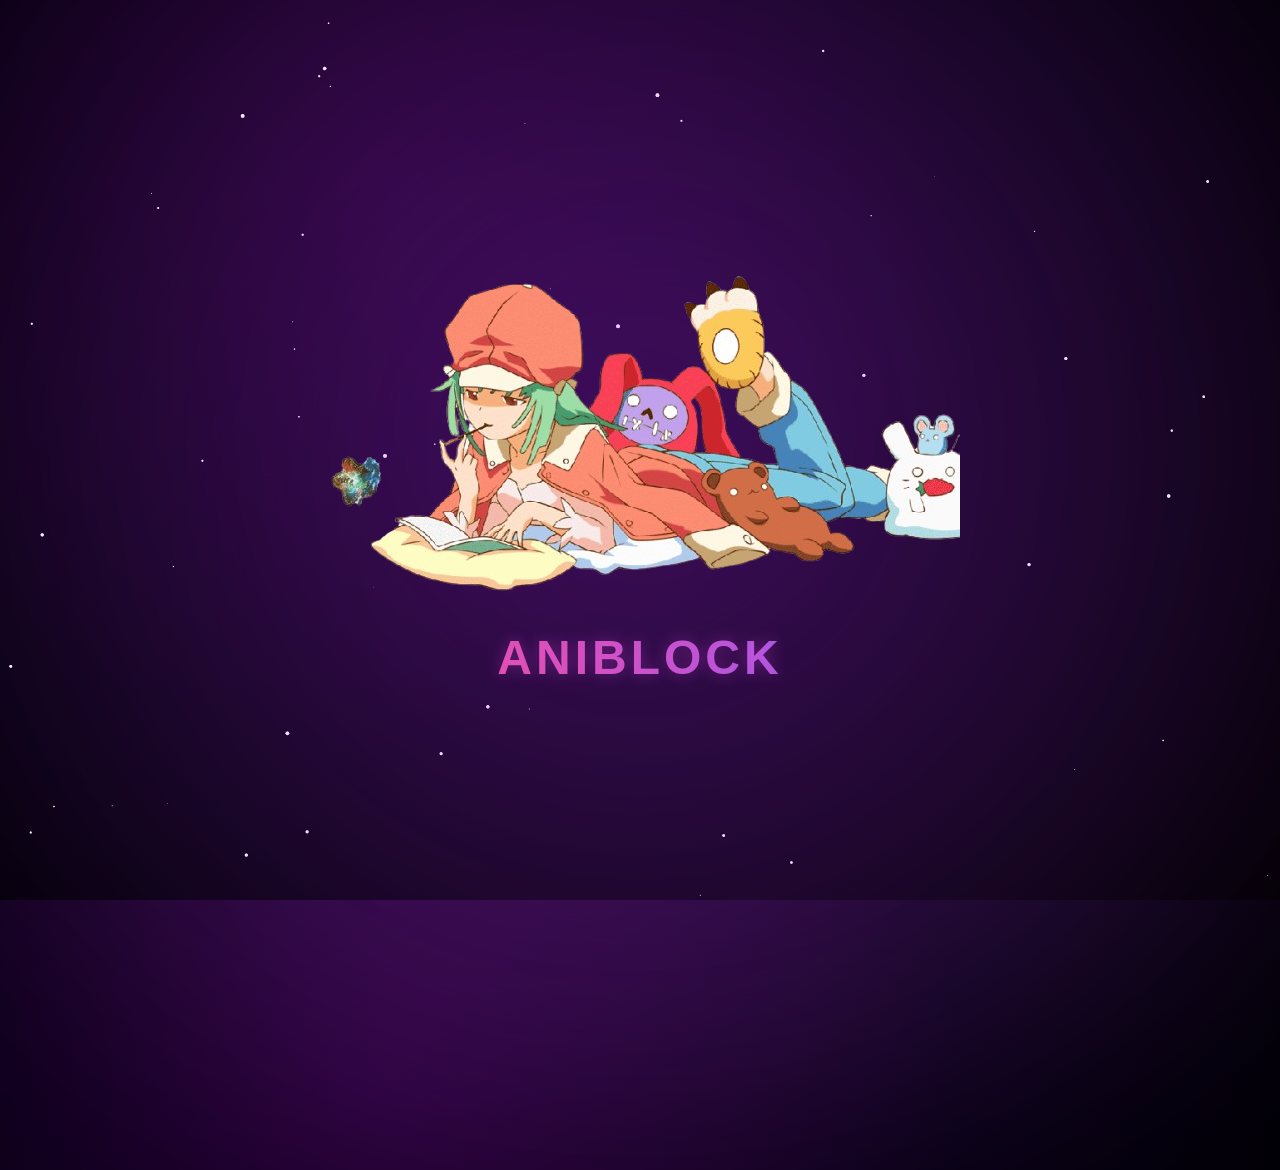
==== index.html @ 2da10698 "Add files via upload" ====
<!DOCTYPE html>
<html lang="en">
<head>
  <meta charset="UTF-8" />
  <meta name="viewport" content="width=device-width, initial-scale=1.0" />
  <title>ANIBLOCK</title>
  <link rel="stylesheet" href="style.css" />

  <!-- preload custom font -->
  <link rel="preload" href="fonts/aniblock.ttf" as="font" type="font/ttf" crossorigin="anonymous">
</head>
<body>
  <div class="container">
    <img class="logo" src="sengoku.png" alt="ANIBLOCK logo">
    <h1 class="title">ANIBLOCK</h1>
  </div>

  <script src="script.js"></script>
</body>
</html>
---- style.css ----
@font-face {
  font-family: "Aniblock";
  src: url("aniblock.ttf") format("truetype");
}

* {
  margin: 0;
  padding: 0;
  box-sizing: border-box;
}

body {
  height: 100vh;
  display: flex;
  justify-content: center;
  align-items: center;
  flex-direction: column;
  background: radial-gradient(circle at 30% 20%, #250035, #050010, #000);
  font-family: "Aniblock", sans-serif;
  color: white;
  overflow: hidden;
  position: relative;
}

/* === Spirit Mist layers === */
body::before,
body::after {
  content: "";
  position: absolute;
  top: -30%;
  left: -30%;
  width: 160%;
  height: 160%;
  border-radius: 50%;
  filter: blur(120px);
  z-index: -1;
  animation: float 18s infinite alternate ease-in-out;
}

body::before {
  background: radial-gradient(circle, rgba(255, 150, 255, 0.2), transparent 70%);
}

body::after {
  background: radial-gradient(circle, rgba(150, 0, 255, 0.25), transparent 70%);
  animation-delay: 5s;
}

/* === Logo + Title === */
.logo img {
  width: 350px;
  max-width: 80vw;
  display: block;
  margin: 0 auto;
  filter: drop-shadow(0 0 25px rgba(255, 0, 180, 0.4));
  transition: transform 3s ease-in-out;
}

.logo img:hover {
  transform: scale(1.05);
}

.title {
  font-size: 3rem;
  margin-top: 20px;
  letter-spacing: 4px;
  background: linear-gradient(90deg, #ff4b8a, #8a5bff);
  -webkit-background-clip: text;
  -webkit-text-fill-color: transparent;
  text-align: center;
  text-shadow: 0 0 15px rgba(255, 80, 255, 0.3);
  animation: fadeIn 2s ease forwards;
}

/* === Keyframes === */
@keyframes float {
  0% {
    transform: scale(1) translate(0, 0);
  }
  100% {
    transform: scale(1.3) translate(80px, 40px);
  }
}

@keyframes fadeIn {
  from { opacity: 0; transform: translateY(10px); }
  to { opacity: 1; transform: translateY(0); }
}
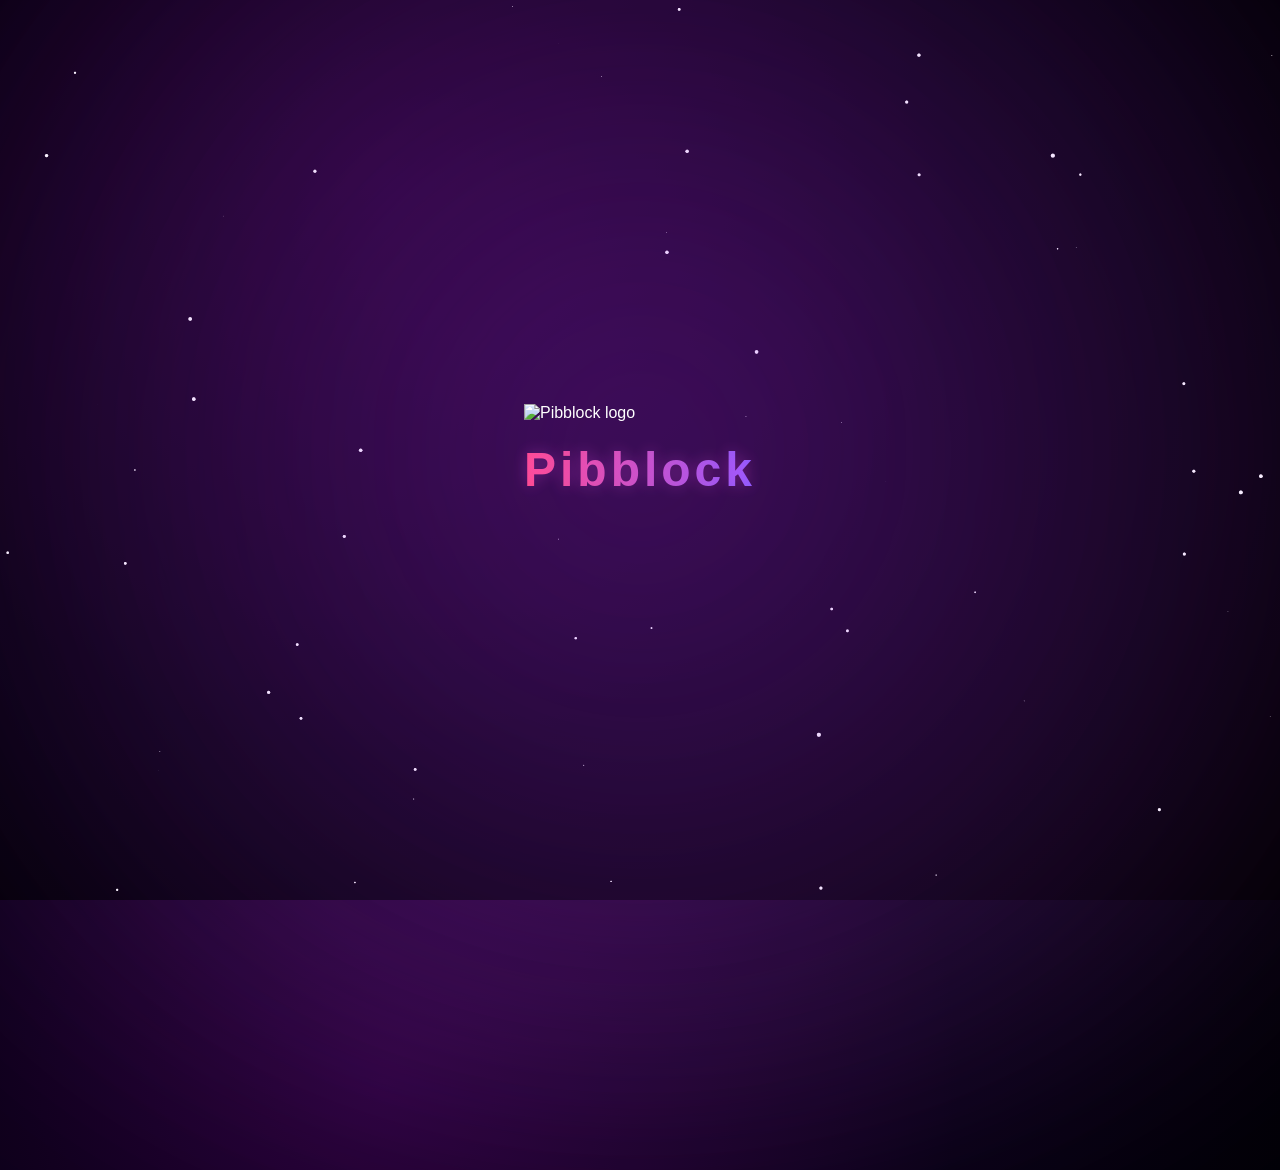
==== commit fff15368: "Update index.html" ====
--- a/index.html
+++ b/index.html
@@ -3,7 +3,7 @@
 <head>
   <meta charset="UTF-8" />
   <meta name="viewport" content="width=device-width, initial-scale=1.0" />
-  <title>ANIBLOCK</title>
+  <title>Pibblock</title>
   <link rel="stylesheet" href="style.css" />
 
   <!-- preload custom font -->
@@ -11,8 +11,8 @@
 </head>
 <body>
   <div class="container">
-    <img class="logo" src="sengoku.png" alt="ANIBLOCK logo">
-    <h1 class="title">ANIBLOCK</h1>
+    <img class="logo" src="xuancuong.gif" alt="Pibblock logo">
+    <h1 class="title">Pibblock</h1>
   </div>
 
   <script src="script.js"></script>
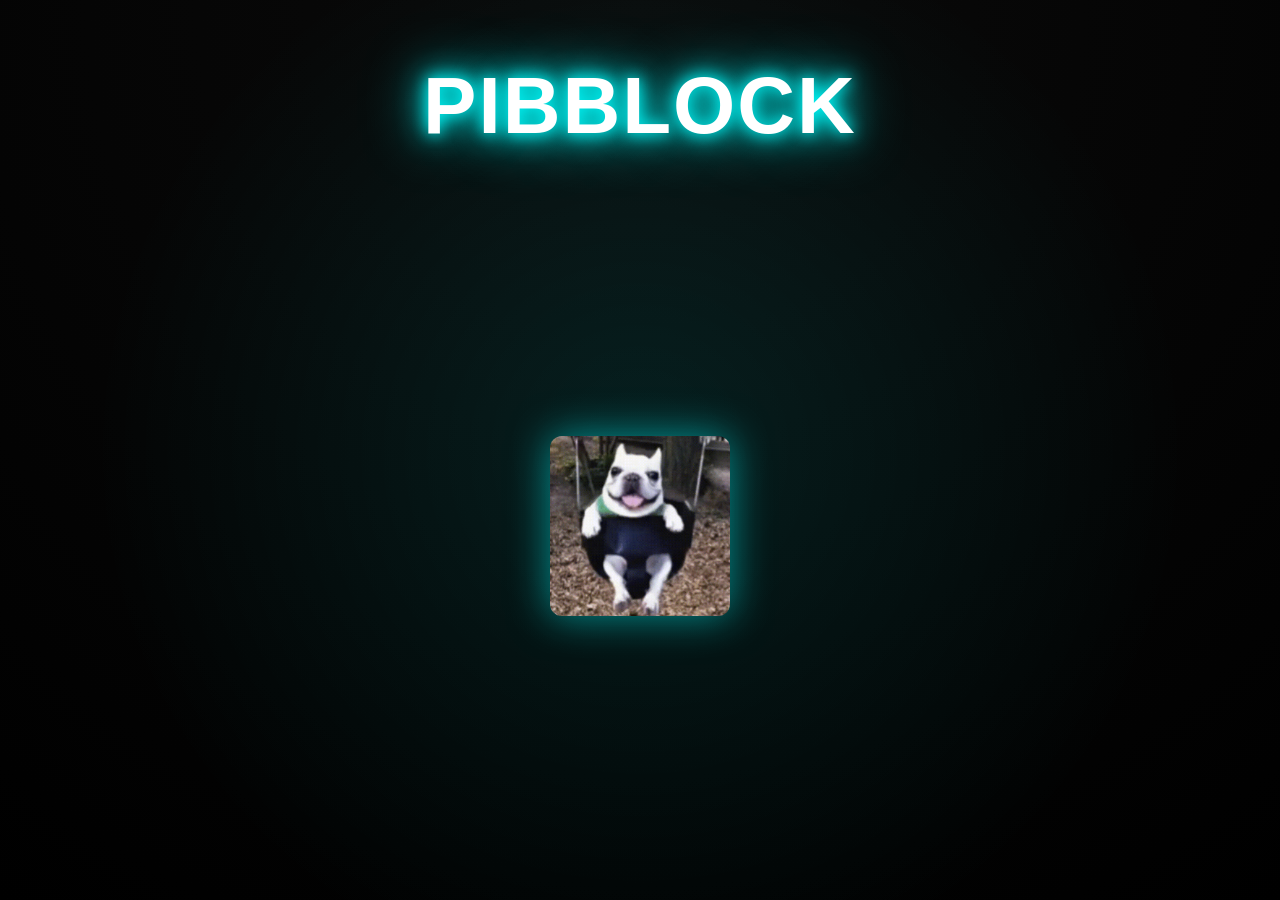
==== commit 77d840c9: "Update index.html" ====
--- a/index.html
+++ b/index.html
@@ -4,17 +4,108 @@
   <meta charset="UTF-8" />
   <meta name="viewport" content="width=device-width, initial-scale=1.0" />
   <title>Pibblock</title>
-  <link rel="stylesheet" href="style.css" />
+  <style>
+    /* Reset + Base */
+    * {
+      margin: 0;
+      padding: 0;
+      box-sizing: border-box;
+    }
 
-  <!-- preload custom font -->
-  <link rel="preload" href="fonts/aniblock.ttf" as="font" type="font/ttf" crossorigin="anonymous">
+    body {
+      font-family: 'aniblock', Arial, sans-serif;
+      background: radial-gradient(circle at top, #0a0a0a 0%, #000 100%);
+      color: white;
+      height: 100vh;
+      display: flex;
+      flex-direction: column;
+      align-items: center;
+      justify-content: flex-start;
+      overflow: hidden;
+    }
+
+    /* Glowing animated title */
+    .title {
+      font-size: 5rem;
+      letter-spacing: 2px;
+      margin-top: 60px;
+      text-transform: uppercase;
+      color: #fff;
+      text-shadow: 0 0 15px #0ff, 0 0 30px #0ff, 0 0 60px #0ff;
+      animation: glowPulse 2.5s ease-in-out infinite;
+      cursor: pointer;
+      transition: transform 0.3s ease;
+    }
+
+    .title:hover {
+      transform: scale(1.05);
+      text-shadow: 0 0 25px #00ffff, 0 0 50px #00ffff, 0 0 80px #00ffff;
+    }
+
+    @keyframes glowPulse {
+      0%, 100% {
+        text-shadow: 0 0 15px #0ff, 0 0 30px #0ff, 0 0 60px #0ff;
+      }
+      50% {
+        text-shadow: 0 0 30px #00faff, 0 0 60px #00faff, 0 0 90px #00faff;
+      }
+    }
+
+    /* Center container */
+    .container {
+      display: flex;
+      align-items: center;
+      justify-content: center;
+      flex-grow: 1;
+    }
+
+    /* Logo styling */
+    .logo {
+      width: 180px;
+      height: auto;
+      border-radius: 12px;
+      transition: transform 0.5s ease, filter 0.5s ease;
+      filter: drop-shadow(0 0 20px #00ffff88);
+    }
+
+    .logo:hover {
+      transform: scale(1.1) rotate(5deg);
+      filter: drop-shadow(0 0 35px #00ffffcc);
+    }
+
+    /* Optional subtle animation background */
+    .bg-glow {
+      position: absolute;
+      width: 100%;
+      height: 100%;
+      top: 0;
+      left: 0;
+      background: radial-gradient(circle at center, rgba(0,255,255,0.1) 0%, transparent 70%);
+      animation: floatGlow 6s ease-in-out infinite alternate;
+      z-index: 0;
+    }
+
+    @keyframes floatGlow {
+      0% {
+        transform: scale(1) translateY(0);
+      }
+      100% {
+        transform: scale(1.1) translateY(-10px);
+      }
+    }
+
+    /* Ensure elements above background */
+    .title, .container {
+      z-index: 1;
+    }
+  </style>
 </head>
 <body>
+  <div class="bg-glow"></div>
+  <h1 class="title">Pibblock</h1>
+
   <div class="container">
     <img class="logo" src="xuancuong.gif" alt="Pibblock logo">
-    <h1 class="title">Pibblock</h1>
   </div>
-
-  <script src="script.js"></script>
 </body>
 </html>
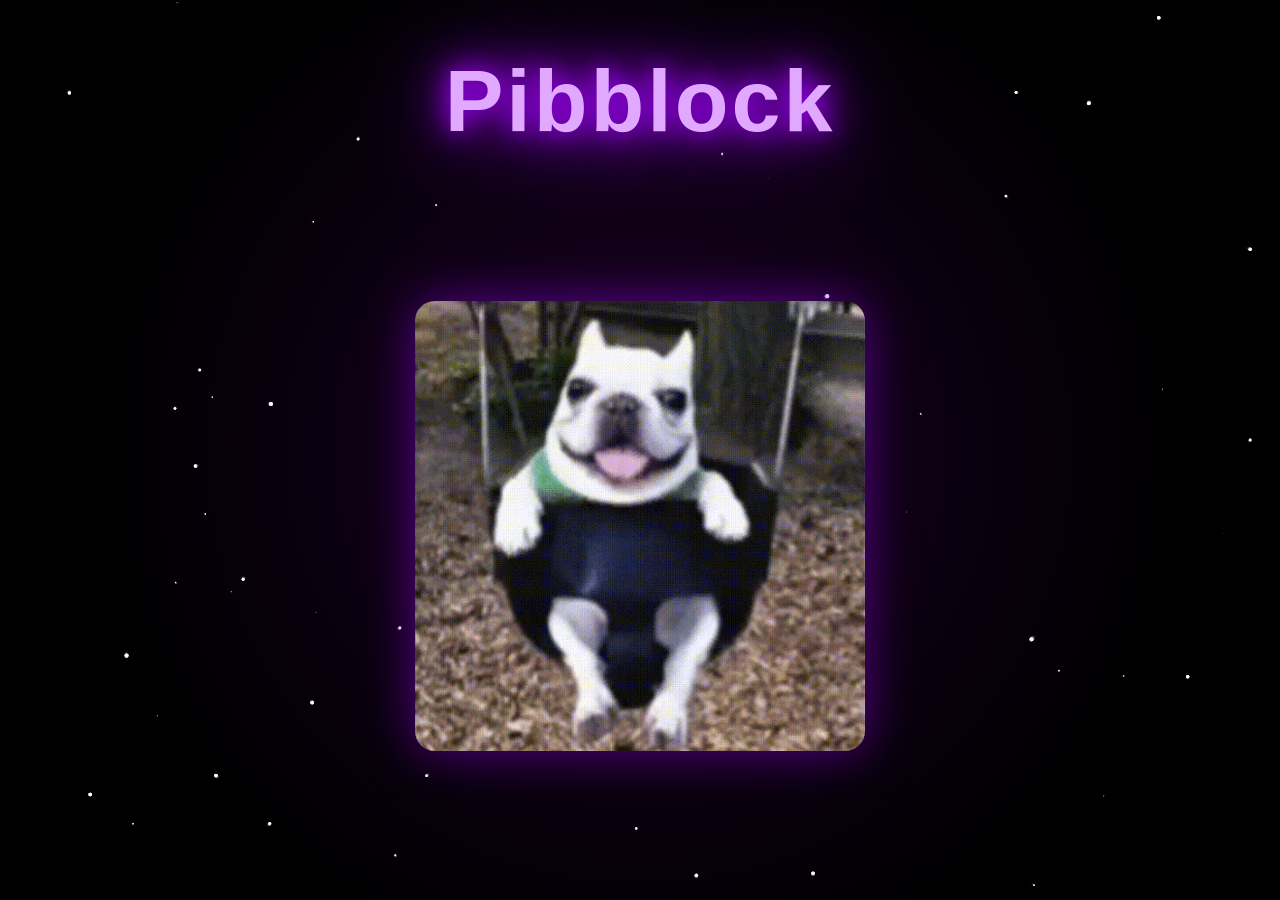
==== commit 422ba9e3: "Update index.html" ====
--- a/index.html
+++ b/index.html
@@ -4,8 +4,17 @@
   <meta charset="UTF-8" />
   <meta name="viewport" content="width=device-width, initial-scale=1.0" />
   <title>Pibblock</title>
+
+  <!-- preload custom font -->
+  <link rel="preload" href="fonts/aniblock.ttf" as="font" type="font/ttf" crossorigin="anonymous">
+
   <style>
-    /* Reset + Base */
+    @font-face {
+      font-family: 'aniblock';
+      src: url('fonts/aniblock.ttf') format('truetype');
+      font-display: swap;
+    }
+
     * {
       margin: 0;
       padding: 0;
@@ -13,8 +22,10 @@
     }
 
     body {
-      font-family: 'aniblock', Arial, sans-serif;
-      background: radial-gradient(circle at top, #0a0a0a 0%, #000 100%);
+      font-family: 'aniblock', sans-serif;
+      background: linear-gradient(120deg, #0b0014, #120026, #0b0014);
+      background-size: 400% 400%;
+      animation: gradientMove 10s ease infinite;
       color: white;
       height: 100vh;
       display: flex;
@@ -22,90 +33,86 @@
       align-items: center;
       justify-content: flex-start;
       overflow: hidden;
+      text-align: center;
+      position: relative;
     }
 
-    /* Glowing animated title */
+    @keyframes gradientMove {
+      0% { background-position: 0% 50%; }
+      50% { background-position: 100% 50%; }
+      100% { background-position: 0% 50%; }
+    }
+
+    .bg-glow {
+      position: absolute;
+      inset: 0;
+      background: radial-gradient(circle at 50% 50%, rgba(180, 0, 255, 0.15), transparent 70%);
+      animation: glowFloat 8s ease-in-out infinite alternate;
+      z-index: 0;
+      pointer-events: none;
+    }
+
+    @keyframes glowFloat {
+      0% { transform: scale(1) translateY(0); opacity: 0.7; }
+      100% { transform: scale(1.2) translateY(-15px); opacity: 1; }
+    }
+
     .title {
-      font-size: 5rem;
-      letter-spacing: 2px;
-      margin-top: 60px;
-      text-transform: uppercase;
-      color: #fff;
-      text-shadow: 0 0 15px #0ff, 0 0 30px #0ff, 0 0 60px #0ff;
-      animation: glowPulse 2.5s ease-in-out infinite;
+      font-size: 5.5rem;
+      margin-top: 50px;
+      letter-spacing: 3px;
+      color: #e0a9ff;
+      text-shadow: 0 0 25px #a200ff, 0 0 50px #a200ff, 0 0 100px #a200ff;
+      animation: glowPulse 3s ease-in-out infinite;
+      transition: transform 0.3s ease;
+      z-index: 2;
       cursor: pointer;
-      transition: transform 0.3s ease;
     }
 
     .title:hover {
-      transform: scale(1.05);
-      text-shadow: 0 0 25px #00ffff, 0 0 50px #00ffff, 0 0 80px #00ffff;
+      transform: scale(1.06);
+      text-shadow: 0 0 35px #b44dff, 0 0 70px #b44dff, 0 0 130px #b44dff;
     }
 
     @keyframes glowPulse {
       0%, 100% {
-        text-shadow: 0 0 15px #0ff, 0 0 30px #0ff, 0 0 60px #0ff;
+        text-shadow: 0 0 25px #a200ff, 0 0 50px #a200ff, 0 0 100px #a200ff;
       }
       50% {
-        text-shadow: 0 0 30px #00faff, 0 0 60px #00faff, 0 0 90px #00faff;
+        text-shadow: 0 0 40px #c94fff, 0 0 80px #c94fff, 0 0 140px #c94fff;
       }
     }
 
-    /* Center container */
     .container {
       display: flex;
       align-items: center;
       justify-content: center;
       flex-grow: 1;
+      z-index: 2;
     }
 
-    /* Logo styling */
     .logo {
-      width: 180px;
+      width: clamp(260px, 40vw, 450px);
       height: auto;
-      border-radius: 12px;
+      border-radius: 20px;
+      filter: drop-shadow(0 0 25px #a200ff80);
       transition: transform 0.5s ease, filter 0.5s ease;
-      filter: drop-shadow(0 0 20px #00ffff88);
     }
 
     .logo:hover {
-      transform: scale(1.1) rotate(5deg);
-      filter: drop-shadow(0 0 35px #00ffffcc);
-    }
-
-    /* Optional subtle animation background */
-    .bg-glow {
-      position: absolute;
-      width: 100%;
-      height: 100%;
-      top: 0;
-      left: 0;
-      background: radial-gradient(circle at center, rgba(0,255,255,0.1) 0%, transparent 70%);
-      animation: floatGlow 6s ease-in-out infinite alternate;
-      z-index: 0;
-    }
-
-    @keyframes floatGlow {
-      0% {
-        transform: scale(1) translateY(0);
-      }
-      100% {
-        transform: scale(1.1) translateY(-10px);
-      }
-    }
-
-    /* Ensure elements above background */
-    .title, .container {
-      z-index: 1;
+      transform: scale(1.1) rotate(3deg);
+      filter: drop-shadow(0 0 45px #b44dff);
     }
   </style>
 </head>
 <body>
   <div class="bg-glow"></div>
   <h1 class="title">Pibblock</h1>
-
   <div class="container">
     <img class="logo" src="xuancuong.gif" alt="Pibblock logo">
   </div>
+
+  <!-- ✅ Restored script link -->
+  <script src="script.js"></script>
 </body>
 </html>
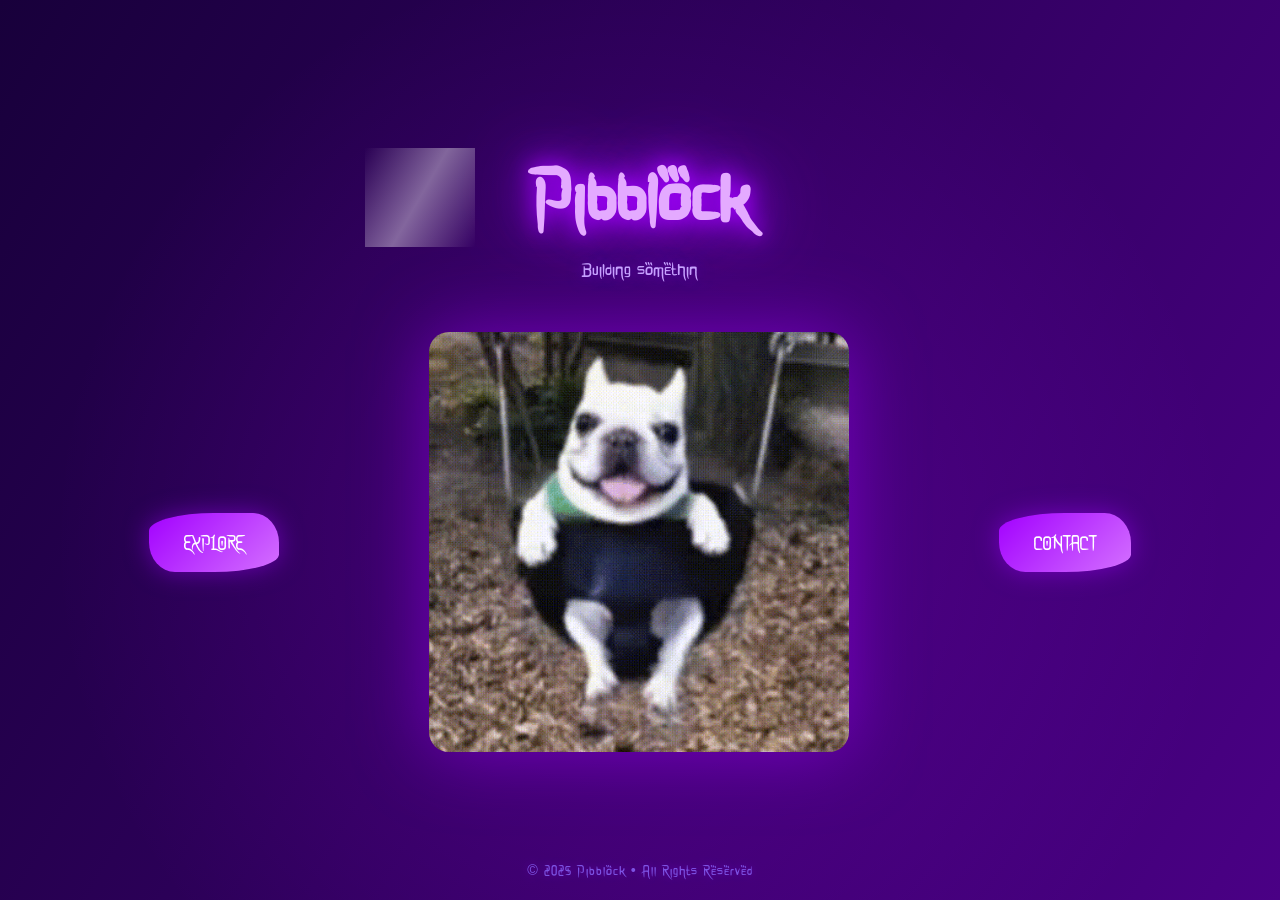
==== commit 7ea91dcf: "Update index.html" ====
--- a/index.html
+++ b/index.html
@@ -4,115 +4,230 @@
   <meta charset="UTF-8" />
   <meta name="viewport" content="width=device-width, initial-scale=1.0" />
   <title>Pibblock</title>
-
-  <!-- preload custom font -->
   <link rel="preload" href="fonts/aniblock.ttf" as="font" type="font/ttf" crossorigin="anonymous">
-
   <style>
     @font-face {
       font-family: 'aniblock';
-      src: url('fonts/aniblock.ttf') format('truetype');
+      src: url('aniblock.ttf') format('truetype');
       font-display: swap;
     }
 
-    * {
-      margin: 0;
-      padding: 0;
-      box-sizing: border-box;
-    }
+    * { margin: 0; padding: 0; box-sizing: border-box; }
 
     body {
       font-family: 'aniblock', sans-serif;
-      background: linear-gradient(120deg, #0b0014, #120026, #0b0014);
-      background-size: 400% 400%;
-      animation: gradientMove 10s ease infinite;
+      background: radial-gradient(circle at center, #120026, #050009 80%);
       color: white;
       height: 100vh;
+      overflow: hidden;
       display: flex;
       flex-direction: column;
       align-items: center;
-      justify-content: flex-start;
-      overflow: hidden;
+      justify-content: center;
       text-align: center;
       position: relative;
-    }
-
-    @keyframes gradientMove {
+      perspective: 1000px;
+    }
+
+    /* Animated gradient wave background */
+    .animated-bg {
+      position: absolute;
+      inset: 0;
+      background: linear-gradient(120deg, #18003b, #4a0085, #18003b);
+      background-size: 200% 200%;
+      animation: gradientShift 10s ease-in-out infinite;
+      z-index: 0;
+    }
+    @keyframes gradientShift {
       0% { background-position: 0% 50%; }
       50% { background-position: 100% 50%; }
       100% { background-position: 0% 50%; }
     }
 
+    /* Floating glow wave */
     .bg-glow {
       position: absolute;
       inset: 0;
-      background: radial-gradient(circle at 50% 50%, rgba(180, 0, 255, 0.15), transparent 70%);
+      background: radial-gradient(circle at 50% 60%, rgba(180,0,255,0.2), transparent 70%);
       animation: glowFloat 8s ease-in-out infinite alternate;
+      z-index: 1;
+      pointer-events: none;
+    }
+    @keyframes glowFloat {
+      0% { transform: scale(1) translateY(0); opacity: 0.6; }
+      100% { transform: scale(1.3) translateY(-30px); opacity: 1; }
+    }
+
+    /* Particles canvas */
+    canvas#particles {
+      position: absolute;
+      inset: 0;
       z-index: 0;
-      pointer-events: none;
-    }
-
-    @keyframes glowFloat {
-      0% { transform: scale(1) translateY(0); opacity: 0.7; }
-      100% { transform: scale(1.2) translateY(-15px); opacity: 1; }
-    }
-
+    }
+
+    /* Title */
     .title {
-      font-size: 5.5rem;
+      font-size: clamp(3.5rem, 6vw, 6rem);
+      color: #e4aaff;
+      text-shadow: 0 0 20px #a200ff, 0 0 40px #a200ff, 0 0 80px #a200ff;
+      animation: fadeIn 1.5s ease-out, glowPulse 3s ease-in-out infinite;
+      z-index: 2;
+      position: relative;
+    }
+    .title::after {
+      content: "";
+      position: absolute;
+      top: 0;
+      left: -75%;
+      width: 50%;
+      height: 100%;
+      background: linear-gradient(120deg, transparent, rgba(255,255,255,0.4), transparent);
+      animation: shine 6s infinite;
+    }
+
+    @keyframes shine {
+      0% { left: -75%; }
+      100% { left: 125%; }
+    }
+    @keyframes glowPulse {
+      0%, 100% { text-shadow: 0 0 25px #a200ff, 0 0 50px #a200ff, 0 0 100px #a200ff; }
+      50% { text-shadow: 0 0 40px #c94fff, 0 0 80px #c94fff, 0 0 140px #c94fff; }
+    }
+    @keyframes fadeIn { from { opacity: 0; transform: translateY(-30px); } to { opacity: 1; transform: translateY(0); } }
+
+    /* Subtitle */
+    .subtitle {
+      font-size: 1.2rem;
+      color: #c8a4ff;
+      margin-top: 10px;
+      text-shadow: 0 0 15px #8a00ff80;
+      z-index: 2;
+      animation: fadeIn 2s ease-out forwards;
+    }
+
+    /* Container for image + buttons */
+    .container {
+      z-index: 2;
       margin-top: 50px;
-      letter-spacing: 3px;
-      color: #e0a9ff;
-      text-shadow: 0 0 25px #a200ff, 0 0 50px #a200ff, 0 0 100px #a200ff;
-      animation: glowPulse 3s ease-in-out infinite;
-      transition: transform 0.3s ease;
-      z-index: 2;
-      cursor: pointer;
-    }
-
-    .title:hover {
-      transform: scale(1.06);
-      text-shadow: 0 0 35px #b44dff, 0 0 70px #b44dff, 0 0 130px #b44dff;
-    }
-
-    @keyframes glowPulse {
-      0%, 100% {
-        text-shadow: 0 0 25px #a200ff, 0 0 50px #a200ff, 0 0 100px #a200ff;
-      }
-      50% {
-        text-shadow: 0 0 40px #c94fff, 0 0 80px #c94fff, 0 0 140px #c94fff;
-      }
-    }
-
-    .container {
       display: flex;
       align-items: center;
       justify-content: center;
-      flex-grow: 1;
-      z-index: 2;
-    }
-
+      gap: 150px; /* space for side buttons */
+      animation: fadeIn 2s ease-out forwards;
+      position: relative;
+    }
+
+    /* Logo */
     .logo {
-      width: clamp(260px, 40vw, 450px);
-      height: auto;
+      width: clamp(250px, 35vw, 420px);
       border-radius: 20px;
-      filter: drop-shadow(0 0 25px #a200ff80);
-      transition: transform 0.5s ease, filter 0.5s ease;
-    }
-
-    .logo:hover {
-      transform: scale(1.1) rotate(3deg);
-      filter: drop-shadow(0 0 45px #b44dff);
+      filter: drop-shadow(0 0 35px #a200ff80);
+      transition: transform 0.6s ease, filter 0.6s ease;
+      z-index: 2;
+    }
+    .logo:hover { transform: scale(1.1) rotate(3deg); filter: drop-shadow(0 0 60px #d470ff); }
+
+    /* Buttons */
+    .btn {
+      background: linear-gradient(135deg, #a200ff, #d470ff);
+      border: none;
+      padding: 18px 35px;
+      font-family: 'aniblock', sans-serif;
+      font-size: 1.1rem;
+      color: white;
+      text-transform: uppercase;
+      cursor: pointer;
+      border-radius: 50% 20% 50% 20% / 30% 50% 30% 50%; /* cool custom shape */
+      box-shadow: 0 0 25px #a200ff80;
+      transition: all 0.3s ease;
+      z-index: 2;
+    }
+    .btn:hover {
+      transform: scale(1.1) rotate(-2deg);
+      box-shadow: 0 0 45px #d470ff;
+    }
+
+    footer {
+      position: absolute;
+      bottom: 20px;
+      font-size: 0.9rem;
+      color: #8c68ff;
+      text-shadow: 0 0 10px #a200ff80;
+      z-index: 2;
+      letter-spacing: 1px;
+      opacity: 0.8;
     }
   </style>
 </head>
 <body>
+  <canvas id="particles"></canvas>
+  <div class="animated-bg"></div>
   <div class="bg-glow"></div>
+
   <h1 class="title">Pibblock</h1>
+  <p class="subtitle" id="subtitle"></p>
+
   <div class="container">
+    <button class="btn" id="leftBtn">Explore</button>
     <img class="logo" src="xuancuong.gif" alt="Pibblock logo">
+    <button class="btn" id="rightBtn">Contact</button>
   </div>
 
-  <!-- ✅ Restored script link -->
-  <script src="script.js"></script>
+  <footer>© 2025 Pibblock • All Rights Reserved</footer>
+
+  <script>
+    // Typewriter subtitle
+    const subtitleText = "Building something beyond imagination...";
+    let i = 0;
+    function type() {
+      if (i < subtitleText.length) {
+        document.getElementById("subtitle").textContent += subtitleText.charAt(i);
+        i++;
+        setTimeout(type, 60);
+      }
+    }
+    window.onload = type;
+
+    // Glowing particles
+    const canvas = document.getElementById("particles");
+    const ctx = canvas.getContext("2d");
+    canvas.width = innerWidth;
+    canvas.height = innerHeight;
+
+    const particles = Array.from({ length: 80 }, () => ({
+      x: Math.random() * canvas.width,
+      y: Math.random() * canvas.height,
+      r: Math.random() * 2 + 1,
+      dx: (Math.random() - 0.5) * 0.4,
+      dy: (Math.random() - 0.5) * 0.4
+    }));
+
+    function drawParticles() {
+      ctx.clearRect(0, 0, canvas.width, canvas.height);
+      ctx.fillStyle = "rgba(170, 0, 255, 0.4)";
+      for (const p of particles) {
+        ctx.beginPath();
+        ctx.arc(p.x, p.y, p.r, 0, Math.PI * 2);
+        ctx.fill();
+        p.x += p.dx;
+        p.y += p.dy;
+        if (p.x < 0 || p.x > canvas.width) p.dx *= -1;
+        if (p.y < 0 || p.y > canvas.height) p.dy *= -1;
+      }
+      requestAnimationFrame(drawParticles);
+    }
+    drawParticles();
+
+    // Mouse-based depth (3D tilt)
+    document.addEventListener("mousemove", e => {
+      const x = (e.clientX / window.innerWidth - 0.5) * 10;
+      const y = (e.clientY / window.innerHeight - 0.5) * 10;
+      document.querySelector(".container").style.transform = `rotateY(${x}deg) rotateX(${-y}deg)`;
+    });
+
+    // Example button interactions
+    document.getElementById("leftBtn").onclick = () => alert("Explore clicked!");
+    document.getElementById("rightBtn").onclick = () => alert("Contact clicked!");
+  </script>
 </body>
 </html>
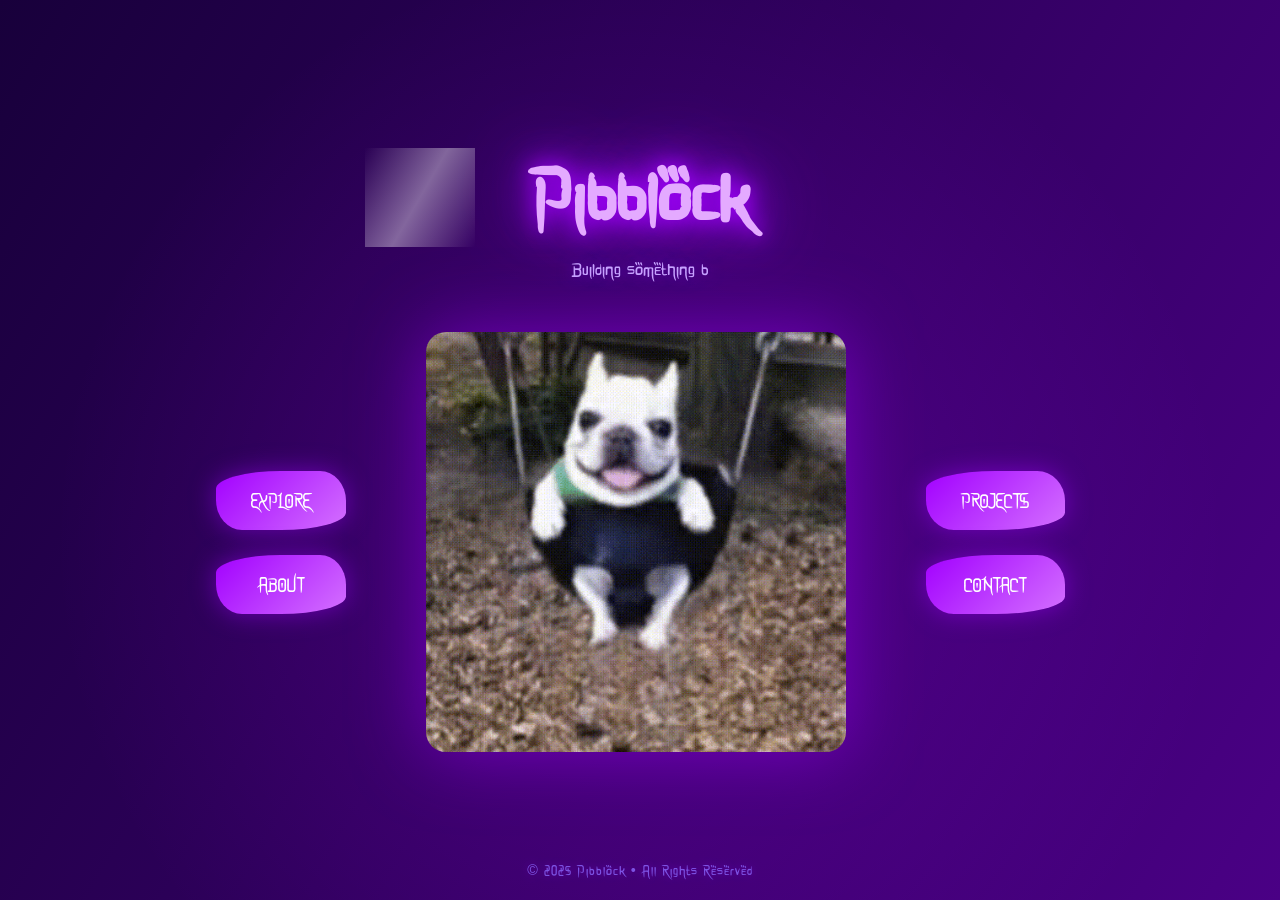
==== commit 25a58c3f: "Update index.html" ====
--- a/index.html
+++ b/index.html
@@ -4,7 +4,7 @@
   <meta charset="UTF-8" />
   <meta name="viewport" content="width=device-width, initial-scale=1.0" />
   <title>Pibblock</title>
-  <link rel="preload" href="fonts/aniblock.ttf" as="font" type="font/ttf" crossorigin="anonymous">
+  <link rel="preload" href="aniblock.ttf" as="font" type="font/ttf" crossorigin="anonymous">
   <style>
     @font-face {
       font-family: 'aniblock';
@@ -29,7 +29,6 @@
       perspective: 1000px;
     }
 
-    /* Animated gradient wave background */
     .animated-bg {
       position: absolute;
       inset: 0;
@@ -44,7 +43,6 @@
       100% { background-position: 0% 50%; }
     }
 
-    /* Floating glow wave */
     .bg-glow {
       position: absolute;
       inset: 0;
@@ -58,14 +56,12 @@
       100% { transform: scale(1.3) translateY(-30px); opacity: 1; }
     }
 
-    /* Particles canvas */
     canvas#particles {
       position: absolute;
       inset: 0;
       z-index: 0;
     }
 
-    /* Title */
     .title {
       font-size: clamp(3.5rem, 6vw, 6rem);
       color: #e4aaff;
@@ -84,18 +80,13 @@
       background: linear-gradient(120deg, transparent, rgba(255,255,255,0.4), transparent);
       animation: shine 6s infinite;
     }
-
-    @keyframes shine {
-      0% { left: -75%; }
-      100% { left: 125%; }
-    }
+    @keyframes shine { 0% { left: -75%; } 100% { left: 125%; } }
     @keyframes glowPulse {
       0%, 100% { text-shadow: 0 0 25px #a200ff, 0 0 50px #a200ff, 0 0 100px #a200ff; }
       50% { text-shadow: 0 0 40px #c94fff, 0 0 80px #c94fff, 0 0 140px #c94fff; }
     }
     @keyframes fadeIn { from { opacity: 0; transform: translateY(-30px); } to { opacity: 1; transform: translateY(0); } }
 
-    /* Subtitle */
     .subtitle {
       font-size: 1.2rem;
       color: #c8a4ff;
@@ -105,19 +96,18 @@
       animation: fadeIn 2s ease-out forwards;
     }
 
-    /* Container for image + buttons */
+    /* Container with logo and buttons */
     .container {
       z-index: 2;
       margin-top: 50px;
       display: flex;
       align-items: center;
       justify-content: center;
-      gap: 150px; /* space for side buttons */
+      gap: 60px; /* space between groups and image */
       animation: fadeIn 2s ease-out forwards;
       position: relative;
     }
 
-    /* Logo */
     .logo {
       width: clamp(250px, 35vw, 420px);
       border-radius: 20px;
@@ -127,7 +117,15 @@
     }
     .logo:hover { transform: scale(1.1) rotate(3deg); filter: drop-shadow(0 0 60px #d470ff); }
 
-    /* Buttons */
+    /* Button groups */
+    .button-group {
+      display: flex;
+      flex-direction: column;
+      gap: 25px;
+    }
+    .button-group.left { margin-right: 20px; }
+    .button-group.right { margin-left: 20px; }
+
     .btn {
       background: linear-gradient(135deg, #a200ff, #d470ff);
       border: none;
@@ -137,7 +135,7 @@
       color: white;
       text-transform: uppercase;
       cursor: pointer;
-      border-radius: 50% 20% 50% 20% / 30% 50% 30% 50%; /* cool custom shape */
+      border-radius: 50% 20% 50% 20% / 30% 50% 30% 50%;
       box-shadow: 0 0 25px #a200ff80;
       transition: all 0.3s ease;
       z-index: 2;
@@ -168,9 +166,17 @@
   <p class="subtitle" id="subtitle"></p>
 
   <div class="container">
-    <button class="btn" id="leftBtn">Explore</button>
+    <div class="button-group left">
+      <button class="btn">Explore</button>
+      <button class="btn">About</button>
+    </div>
+
     <img class="logo" src="xuancuong.gif" alt="Pibblock logo">
-    <button class="btn" id="rightBtn">Contact</button>
+
+    <div class="button-group right">
+      <button class="btn">Projects</button>
+      <button class="btn">Contact</button>
+    </div>
   </div>
 
   <footer>© 2025 Pibblock • All Rights Reserved</footer>
@@ -188,7 +194,7 @@
     }
     window.onload = type;
 
-    // Glowing particles
+    // Particles
     const canvas = document.getElementById("particles");
     const ctx = canvas.getContext("2d");
     canvas.width = innerWidth;
@@ -218,16 +224,17 @@
     }
     drawParticles();
 
-    // Mouse-based depth (3D tilt)
+    // Mouse 3D tilt
     document.addEventListener("mousemove", e => {
       const x = (e.clientX / window.innerWidth - 0.5) * 10;
       const y = (e.clientY / window.innerHeight - 0.5) * 10;
       document.querySelector(".container").style.transform = `rotateY(${x}deg) rotateX(${-y}deg)`;
     });
 
-    // Example button interactions
-    document.getElementById("leftBtn").onclick = () => alert("Explore clicked!");
-    document.getElementById("rightBtn").onclick = () => alert("Contact clicked!");
+    // Button example actions
+    document.querySelectorAll(".btn").forEach(btn => {
+      btn.addEventListener("click", () => alert(`${btn.textContent} clicked!`));
+    });
   </script>
 </body>
 </html>
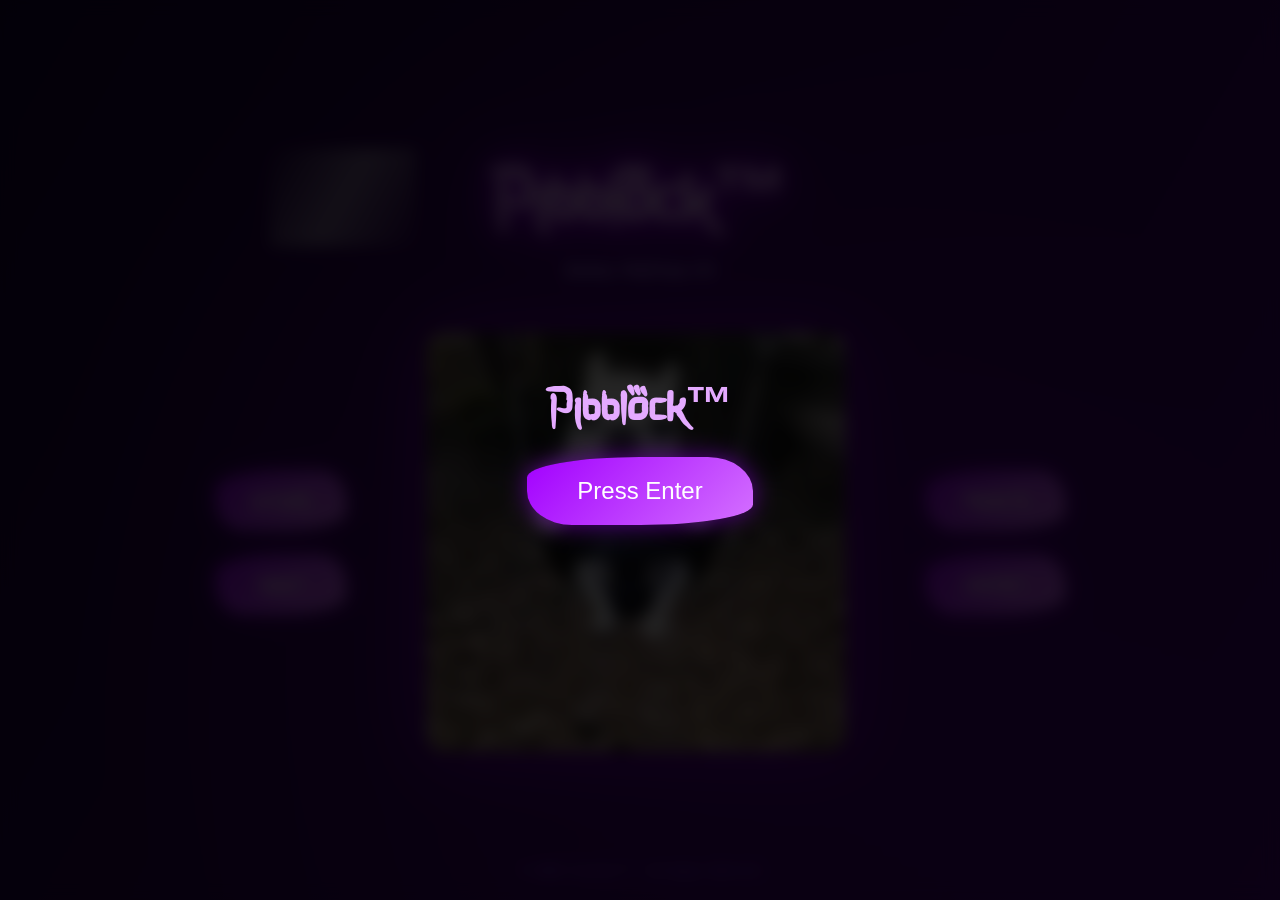
==== commit cc1e2a16: "Update index.html" ====
--- a/index.html
+++ b/index.html
@@ -1,240 +1,264 @@
 <!DOCTYPE html>
 <html lang="en">
 <head>
-  <meta charset="UTF-8" />
-  <meta name="viewport" content="width=device-width, initial-scale=1.0" />
-  <title>Pibblock</title>
-  <link rel="preload" href="aniblock.ttf" as="font" type="font/ttf" crossorigin="anonymous">
-  <style>
-    @font-face {
-      font-family: 'aniblock';
-      src: url('aniblock.ttf') format('truetype');
-      font-display: swap;
-    }
-
-    * { margin: 0; padding: 0; box-sizing: border-box; }
-
-    body {
-      font-family: 'aniblock', sans-serif;
-      background: radial-gradient(circle at center, #120026, #050009 80%);
-      color: white;
-      height: 100vh;
-      overflow: hidden;
-      display: flex;
-      flex-direction: column;
-      align-items: center;
-      justify-content: center;
-      text-align: center;
-      position: relative;
-      perspective: 1000px;
-    }
-
-    .animated-bg {
-      position: absolute;
-      inset: 0;
-      background: linear-gradient(120deg, #18003b, #4a0085, #18003b);
-      background-size: 200% 200%;
-      animation: gradientShift 10s ease-in-out infinite;
-      z-index: 0;
-    }
-    @keyframes gradientShift {
-      0% { background-position: 0% 50%; }
-      50% { background-position: 100% 50%; }
-      100% { background-position: 0% 50%; }
-    }
-
-    .bg-glow {
-      position: absolute;
-      inset: 0;
-      background: radial-gradient(circle at 50% 60%, rgba(180,0,255,0.2), transparent 70%);
-      animation: glowFloat 8s ease-in-out infinite alternate;
-      z-index: 1;
-      pointer-events: none;
-    }
-    @keyframes glowFloat {
-      0% { transform: scale(1) translateY(0); opacity: 0.6; }
-      100% { transform: scale(1.3) translateY(-30px); opacity: 1; }
-    }
-
-    canvas#particles {
-      position: absolute;
-      inset: 0;
-      z-index: 0;
-    }
-
-    .title {
-      font-size: clamp(3.5rem, 6vw, 6rem);
-      color: #e4aaff;
-      text-shadow: 0 0 20px #a200ff, 0 0 40px #a200ff, 0 0 80px #a200ff;
-      animation: fadeIn 1.5s ease-out, glowPulse 3s ease-in-out infinite;
-      z-index: 2;
-      position: relative;
-    }
-    .title::after {
-      content: "";
-      position: absolute;
-      top: 0;
-      left: -75%;
-      width: 50%;
-      height: 100%;
-      background: linear-gradient(120deg, transparent, rgba(255,255,255,0.4), transparent);
-      animation: shine 6s infinite;
-    }
-    @keyframes shine { 0% { left: -75%; } 100% { left: 125%; } }
-    @keyframes glowPulse {
-      0%, 100% { text-shadow: 0 0 25px #a200ff, 0 0 50px #a200ff, 0 0 100px #a200ff; }
-      50% { text-shadow: 0 0 40px #c94fff, 0 0 80px #c94fff, 0 0 140px #c94fff; }
-    }
-    @keyframes fadeIn { from { opacity: 0; transform: translateY(-30px); } to { opacity: 1; transform: translateY(0); } }
-
-    .subtitle {
-      font-size: 1.2rem;
-      color: #c8a4ff;
-      margin-top: 10px;
-      text-shadow: 0 0 15px #8a00ff80;
-      z-index: 2;
-      animation: fadeIn 2s ease-out forwards;
-    }
-
-    /* Container with logo and buttons */
-    .container {
-      z-index: 2;
-      margin-top: 50px;
-      display: flex;
-      align-items: center;
-      justify-content: center;
-      gap: 60px; /* space between groups and image */
-      animation: fadeIn 2s ease-out forwards;
-      position: relative;
-    }
-
-    .logo {
-      width: clamp(250px, 35vw, 420px);
-      border-radius: 20px;
-      filter: drop-shadow(0 0 35px #a200ff80);
-      transition: transform 0.6s ease, filter 0.6s ease;
-      z-index: 2;
-    }
-    .logo:hover { transform: scale(1.1) rotate(3deg); filter: drop-shadow(0 0 60px #d470ff); }
-
-    /* Button groups */
-    .button-group {
-      display: flex;
-      flex-direction: column;
-      gap: 25px;
-    }
-    .button-group.left { margin-right: 20px; }
-    .button-group.right { margin-left: 20px; }
-
-    .btn {
-      background: linear-gradient(135deg, #a200ff, #d470ff);
-      border: none;
-      padding: 18px 35px;
-      font-family: 'aniblock', sans-serif;
-      font-size: 1.1rem;
-      color: white;
-      text-transform: uppercase;
-      cursor: pointer;
-      border-radius: 50% 20% 50% 20% / 30% 50% 30% 50%;
-      box-shadow: 0 0 25px #a200ff80;
-      transition: all 0.3s ease;
-      z-index: 2;
-    }
-    .btn:hover {
-      transform: scale(1.1) rotate(-2deg);
-      box-shadow: 0 0 45px #d470ff;
-    }
-
-    footer {
-      position: absolute;
-      bottom: 20px;
-      font-size: 0.9rem;
-      color: #8c68ff;
-      text-shadow: 0 0 10px #a200ff80;
-      z-index: 2;
-      letter-spacing: 1px;
-      opacity: 0.8;
-    }
-  </style>
+<meta charset="UTF-8" />
+<meta name="viewport" content="width=device-width, initial-scale=1.0" />
+<title>Pibblock™</title>
+<link rel="preload" href="aniblock.ttf" as="font" type="font/ttf" crossorigin="anonymous">
+<style>
+@font-face {
+  font-family: 'aniblock';
+  src: url('aniblock.ttf') format('truetype');
+  font-display: swap;
+}
+
+* { margin:0; padding:0; box-sizing:border-box; }
+
+body {
+  font-family: 'aniblock', sans-serif;
+  background: radial-gradient(circle at center, #120026, #050009 80%);
+  color: white;
+  height: 100vh;
+  overflow: hidden;
+  display: flex;
+  flex-direction: column;
+  align-items: center;
+  justify-content: center;
+  text-align: center;
+  position: relative;
+  perspective: 1000px;
+}
+
+/* Background layers */
+.animated-bg {
+  position:absolute; inset:0;
+  background: linear-gradient(120deg, #18003b, #4a0085, #18003b);
+  background-size: 200% 200%;
+  animation: gradientShift 10s ease-in-out infinite;
+  z-index:0;
+}
+@keyframes gradientShift {0%{background-position:0% 50%}50%{background-position:100% 50%}100%{background-position:0% 50%}}
+
+.bg-glow {
+  position:absolute; inset:0;
+  background: radial-gradient(circle at 50% 60%, rgba(180,0,255,0.2), transparent 70%);
+  animation: glowFloat 8s ease-in-out infinite alternate;
+  z-index:1;
+  pointer-events:none;
+}
+@keyframes glowFloat {0%{transform:scale(1) translateY(0);opacity:0.6}100%{transform:scale(1.3) translateY(-30px);opacity:1}}
+
+canvas#particles {position:absolute; inset:0; z-index:0}
+
+/* Entrance overlay */
+#entrance {
+  position: absolute;
+  inset: 0;
+  background: rgba(0,0,0,0.85);
+  backdrop-filter: blur(8px);
+  display:flex;
+  flex-direction: column;
+  justify-content: center;
+  align-items: center;
+  z-index: 999;
+  transition: opacity 1s ease;
+}
+#entrance.hidden {opacity:0; pointer-events:none;}
+
+#enterBtn {
+  padding: 20px 50px;
+  font-size: 1.5rem;
+  background: linear-gradient(135deg,#a200ff,#d470ff);
+  color:white;
+  border:none;
+  border-radius:50% 20% 50% 20% / 30% 50% 30% 50%;
+  cursor:pointer;
+  box-shadow: 0 0 25px #a200ff80;
+  transition: all 0.3s ease;
+}
+#enterBtn:hover {transform:scale(1.1) rotate(-2deg); box-shadow:0 0 45px #d470ff;}
+
+/* Title and subtitle with floating motion */
+@keyframes float {
+  0%{transform:translateY(0px)}
+  50%{transform:translateY(15px)}
+  100%{transform:translateY(0px)}
+}
+.title {
+  font-size: clamp(3.5rem, 6vw, 6rem);
+  color:#e4aaff;
+  text-shadow:0 0 20px #a200ff,0 0 40px #a200ff,0 0 80px #a200ff;
+  animation: float 4s ease-in-out infinite, glowPulse 3s ease-in-out infinite;
+  z-index:2;
+  position: relative;
+}
+.title::after {
+  content:"";
+  position:absolute; top:0; left:-75%;
+  width:50%; height:100%;
+  background:linear-gradient(120deg, transparent, rgba(255,255,255,0.4), transparent);
+  animation: shine 6s infinite;
+}
+
+@keyframes shine {0%{left:-75%}100%{left:125%}}
+@keyframes glowPulse{0%,100%{text-shadow:0 0 25px #a200ff,0 0 50px #a200ff,0 0 100px #a200ff}50%{text-shadow:0 0 40px #c94fff,0 0 80px #c94fff,0 0 140px #c94fff}}
+
+.subtitle {
+  font-size:1.2rem;
+  color:#c8a4ff;
+  margin-top:10px;
+  text-shadow:0 0 15px #8a00ff80;
+  z-index:2;
+  animation: float 5s ease-in-out infinite;
+}
+
+/* Container with logo and four buttons */
+.container {
+  z-index:2;
+  margin-top:50px;
+  display:flex;
+  align-items:center;
+  justify-content:center;
+  gap:60px;
+  animation: float 6s ease-in-out infinite;
+  position: relative;
+}
+.logo {
+  width: clamp(250px, 35vw, 420px);
+  border-radius:20px;
+  filter: drop-shadow(0 0 35px #a200ff80);
+  transition: transform 0.6s ease, filter 0.6s ease;
+  z-index:2;
+}
+.logo:hover{transform: scale(1.1) rotate(3deg); filter: drop-shadow(0 0 60px #d470ff);}
+
+.button-group {display:flex; flex-direction:column; gap:25px}
+.button-group.left {margin-right:20px}
+.button-group.right {margin-left:20px}
+.btn {
+  background: linear-gradient(135deg,#a200ff,#d470ff);
+  border:none;
+  padding:18px 35px;
+  font-family:'aniblock',sans-serif;
+  font-size:1.1rem;
+  color:white;
+  text-transform:uppercase;
+  cursor:pointer;
+  border-radius:50% 20% 50% 20% / 30% 50% 30% 50%;
+  box-shadow:0 0 25px #a200ff80;
+  transition: all 0.3s ease;
+}
+.btn:hover{transform:scale(1.1) rotate(-2deg); box-shadow:0 0 45px #d470ff}
+
+footer {
+  position:absolute;
+  bottom:20px;
+  font-size:0.9rem;
+  color:#8c68ff;
+  text-shadow:0 0 10px #a200ff80;
+  z-index:2;
+  letter-spacing:1px;
+  opacity:0.8;
+}
+</style>
 </head>
 <body>
-  <canvas id="particles"></canvas>
-  <div class="animated-bg"></div>
-  <div class="bg-glow"></div>
-
-  <h1 class="title">Pibblock</h1>
-  <p class="subtitle" id="subtitle"></p>
-
-  <div class="container">
-    <div class="button-group left">
-      <button class="btn">Explore</button>
-      <button class="btn">About</button>
-    </div>
-
-    <img class="logo" src="xuancuong.gif" alt="Pibblock logo">
-
-    <div class="button-group right">
-      <button class="btn">Projects</button>
-      <button class="btn">Contact</button>
-    </div>
+
+<!-- Entrance Overlay -->
+<div id="entrance">
+  <h1 style="color:#e4aaff; margin-bottom:20px; font-size:3rem;">Pibblock™</h1>
+  <button id="enterBtn">Press Enter</button>
+</div>
+
+<!-- Background & Particles -->
+<canvas id="particles"></canvas>
+<div class="animated-bg"></div>
+<div class="bg-glow"></div>
+
+<!-- Main Page Content -->
+<h1 class="title">Pibblock™</h1>
+<p class="subtitle" id="subtitle"></p>
+
+<div class="container">
+  <div class="button-group left">
+    <button class="btn">Explore</button>
+    <button class="btn">About</button>
   </div>
 
-  <footer>© 2025 Pibblock • All Rights Reserved</footer>
-
-  <script>
-    // Typewriter subtitle
-    const subtitleText = "Building something beyond imagination...";
-    let i = 0;
-    function type() {
-      if (i < subtitleText.length) {
-        document.getElementById("subtitle").textContent += subtitleText.charAt(i);
-        i++;
-        setTimeout(type, 60);
-      }
-    }
-    window.onload = type;
-
-    // Particles
-    const canvas = document.getElementById("particles");
-    const ctx = canvas.getContext("2d");
-    canvas.width = innerWidth;
-    canvas.height = innerHeight;
-
-    const particles = Array.from({ length: 80 }, () => ({
-      x: Math.random() * canvas.width,
-      y: Math.random() * canvas.height,
-      r: Math.random() * 2 + 1,
-      dx: (Math.random() - 0.5) * 0.4,
-      dy: (Math.random() - 0.5) * 0.4
-    }));
-
-    function drawParticles() {
-      ctx.clearRect(0, 0, canvas.width, canvas.height);
-      ctx.fillStyle = "rgba(170, 0, 255, 0.4)";
-      for (const p of particles) {
-        ctx.beginPath();
-        ctx.arc(p.x, p.y, p.r, 0, Math.PI * 2);
-        ctx.fill();
-        p.x += p.dx;
-        p.y += p.dy;
-        if (p.x < 0 || p.x > canvas.width) p.dx *= -1;
-        if (p.y < 0 || p.y > canvas.height) p.dy *= -1;
-      }
-      requestAnimationFrame(drawParticles);
-    }
-    drawParticles();
-
-    // Mouse 3D tilt
-    document.addEventListener("mousemove", e => {
-      const x = (e.clientX / window.innerWidth - 0.5) * 10;
-      const y = (e.clientY / window.innerHeight - 0.5) * 10;
-      document.querySelector(".container").style.transform = `rotateY(${x}deg) rotateX(${-y}deg)`;
-    });
-
-    // Button example actions
-    document.querySelectorAll(".btn").forEach(btn => {
-      btn.addEventListener("click", () => alert(`${btn.textContent} clicked!`));
-    });
-  </script>
+  <img class="logo" src="xuancuong.gif" alt="Pibblock logo">
+
+  <div class="button-group right">
+    <button class="btn">Projects</button>
+    <button class="btn">Contact</button>
+  </div>
+</div>
+
+<footer>© 2025 Pibblock™ • All Rights Reserved</footer>
+
+<!-- Background Music -->
+<audio id="bgMusic" src="theme.mp3" loop></audio>
+
+<script>
+// Entrance button and music
+const entrance = document.getElementById("entrance");
+const bgMusic = document.getElementById("bgMusic");
+document.getElementById("enterBtn").addEventListener("click", ()=>{
+  entrance.classList.add("hidden");
+  bgMusic.play().catch(e=>console.log("Autoplay blocked"));
+});
+
+// Typewriter subtitle
+const subtitleText = "Building something beyond imagination...";
+let i=0;
+function type() {
+  if(i<subtitleText.length){
+    document.getElementById("subtitle").textContent+=subtitleText.charAt(i);
+    i++;
+    setTimeout(type,60);
+  }
+}
+window.onload=type;
+
+// Particles
+const canvas=document.getElementById("particles");
+const ctx=canvas.getContext("2d");
+canvas.width=innerWidth;
+canvas.height=innerHeight;
+
+const particles=Array.from({length:80},()=>({
+  x:Math.random()*canvas.width,
+  y:Math.random()*canvas.height,
+  r:Math.random()*2+1,
+  dx:(Math.random()-0.5)*0.4,
+  dy:(Math.random()-0.5)*0.4
+}));
+
+function drawParticles(){
+  ctx.clearRect(0,0,canvas.width,canvas.height);
+  ctx.fillStyle="rgba(170,0,255,0.4)";
+  for(const p of particles){
+    ctx.beginPath();
+    ctx.arc(p.x,p.y,p.r,0,Math.PI*2);
+    ctx.fill();
+    p.x+=p.dx; p.y+=p.dy;
+    if(p.x<0||p.x>canvas.width)p.dx*=-1;
+    if(p.y<0||p.y>canvas.height)p.dy*=-1;
+  }
+  requestAnimationFrame(drawParticles);
+}
+drawParticles();
+
+// Mouse tilt
+document.addEventListener("mousemove", e=>{
+  const x=(e.clientX/window.innerWidth-0.5)*10;
+  const y=(e.clientY/window.innerHeight-0.5)*10;
+  document.querySelector(".container").style.transform=`rotateY(${x}deg) rotateX(${-y}deg)`;
+});
+
+// Buttons interaction
+document.querySelectorAll(".btn").forEach(btn=>{
+  btn.addEventListener("click",()=>alert(`${btn.textContent} clicked!`));
+});
+</script>
 </body>
 </html>
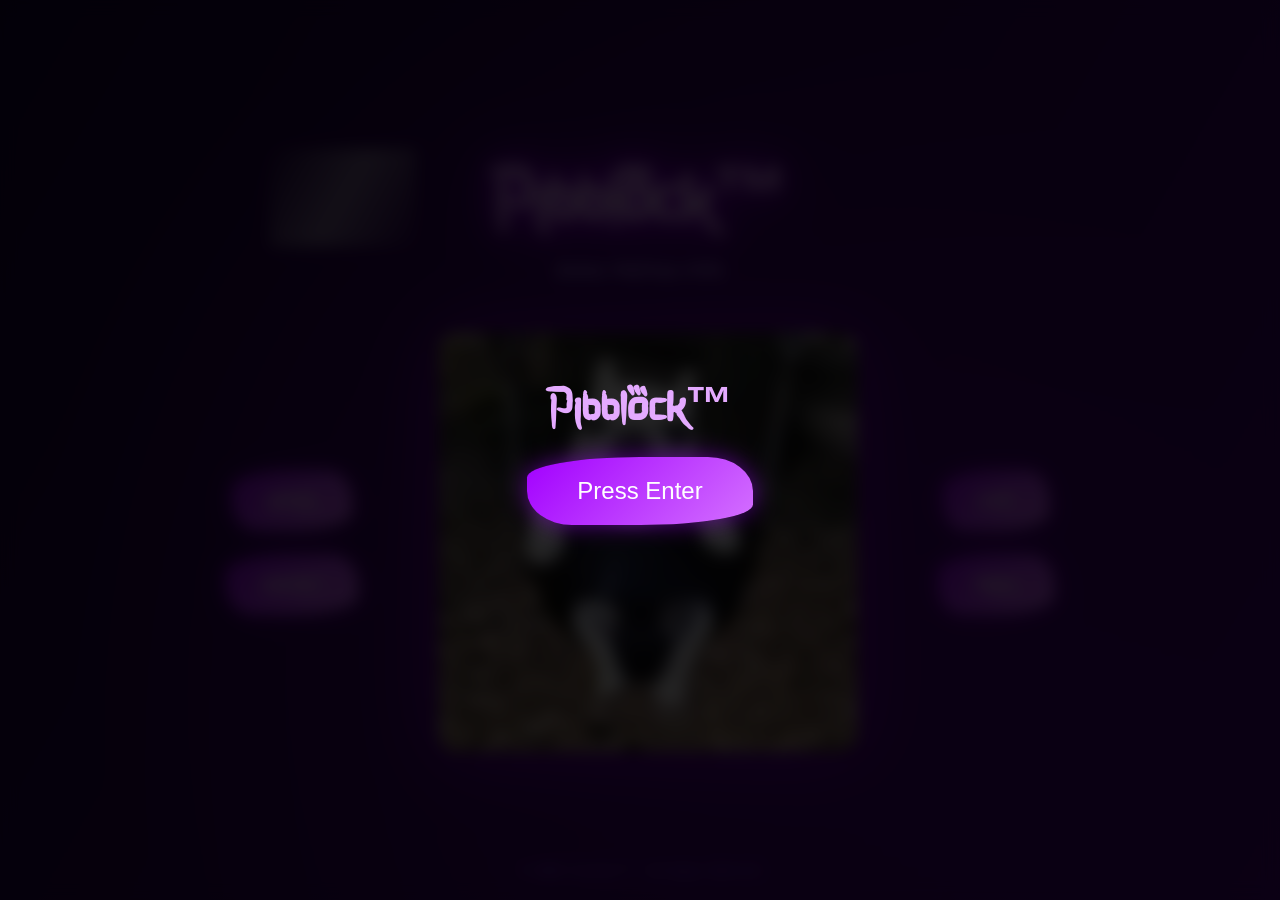
==== commit fa7dd3b1: "Update index.html" ====
--- a/index.html
+++ b/index.html
@@ -181,15 +181,15 @@
 
 <div class="container">
   <div class="button-group left">
-    <button class="btn">Explore</button>
-    <button class="btn">About</button>
+    <a href="4.html"><button class="btn">Games</button></a>
+    <a href="2.html"><button class="btn">Contact</button></a>
   </div>
 
   <img class="logo" src="xuancuong.gif" alt="Pibblock logo">
 
   <div class="button-group right">
-    <button class="btn">Projects</button>
-    <button class="btn">Contact</button>
+    <a href="https://www.washmabellay.freeddns.org"><button class="btn">Chat</button></a>
+    <a href="https://renai-circulation.freeddns.org"><button class="btn">Proxy</button></a>
   </div>
 </div>
 
@@ -254,11 +254,6 @@
   const y=(e.clientY/window.innerHeight-0.5)*10;
   document.querySelector(".container").style.transform=`rotateY(${x}deg) rotateX(${-y}deg)`;
 });
-
-// Buttons interaction
-document.querySelectorAll(".btn").forEach(btn=>{
-  btn.addEventListener("click",()=>alert(`${btn.textContent} clicked!`));
-});
 </script>
 </body>
 </html>
